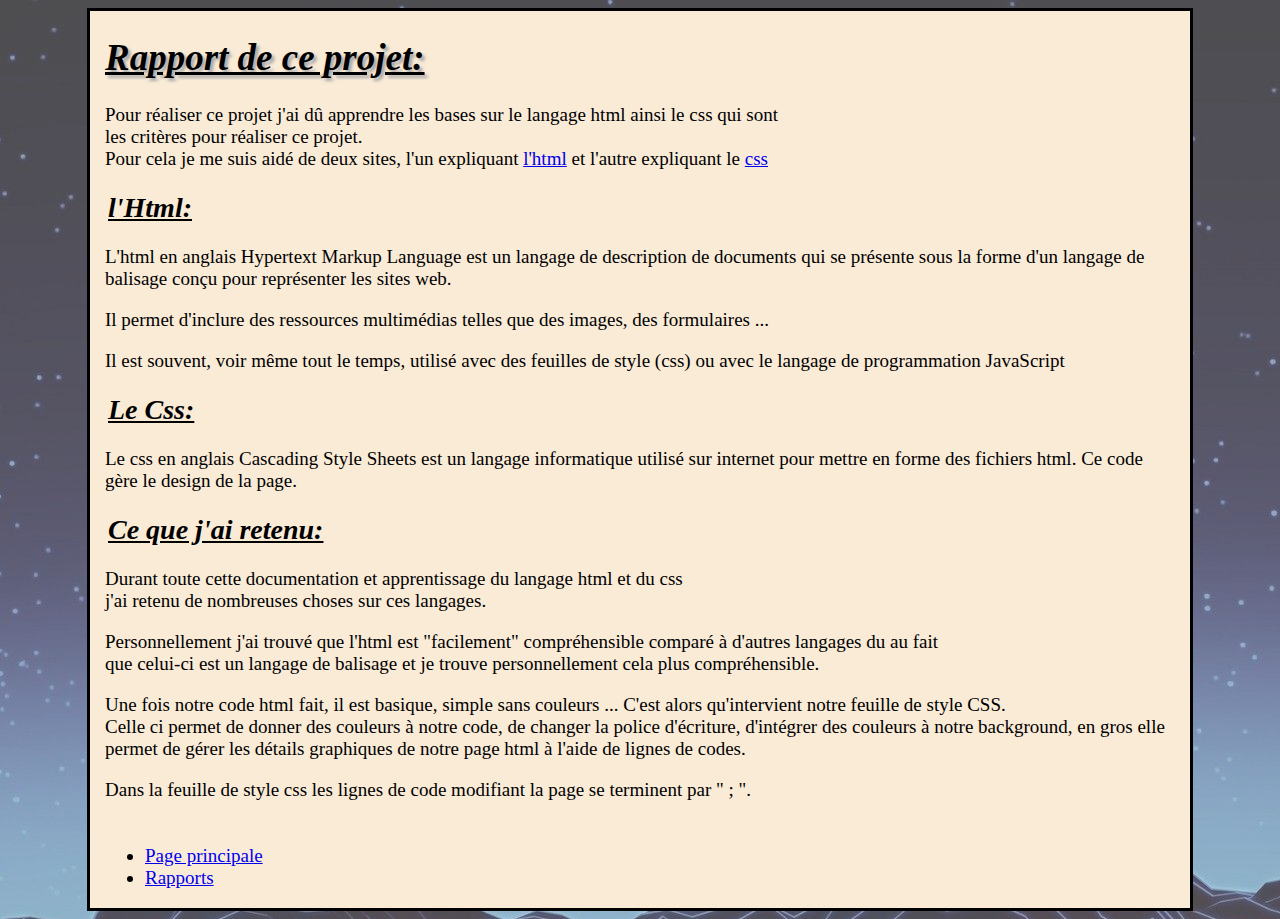
==== projets.html @ 27dc809c "Add files via upload" ====
<!DOCTYPE html>
<html>
  <head>
    <meta charset="utf-8">
    <link href="style.css" rel="stylesheet">
    <title>Projet</title>
 </head>
<body>
    <div id=page>
        
        <div id=textepage2>
            
            <h1><em>Rapport de ce projet:</em></h1>
            
            <p>Pour réaliser ce projet j'ai dû apprendre les bases sur le langage html ainsi le css qui sont<br>
            les critères pour réaliser ce projet.<br>
            Pour cela je me suis aidé de deux sites, l'un expliquant <a href="https://developer.mozilla.org/fr/docs/Apprendre/HTML/Introduction_%C3%A0_HTML/Getting_started">l'html</a>
            et l'autre expliquant le <a href="https://developer.mozilla.org/fr/docs/Apprendre/Commencer_avec_le_web/Les_bases_CSS">css</a></p>
            
            <h2><em>l'Html:</em></h2>
            
            <p>L'html en anglais Hypertext Markup Language est un langage de description de documents qui se présente sous la forme d'un langage  de balisage conçu pour représenter les sites web.</p>
            
            <p>Il permet d'inclure des ressources multimédias telles que des images, des formulaires ...</p>
            
            <p>Il est souvent, voir même tout le temps, utilisé avec des feuilles de style (css) ou avec le langage de programmation JavaScript</p>
            
            <h2><em>Le Css:</em></h2>
            
            <p>Le css en anglais Cascading Style Sheets est un langage informatique utilisé sur internet pour mettre en forme des fichiers html. Ce code gère le design de la page.</p>
            
            <h2><em>Ce que j'ai retenu:</em></h2>
            
            <p>Durant toute cette documentation et apprentissage du langage html et du css<br>
            j'ai retenu de nombreuses choses sur ces langages.</p>
            
            <p>Personnellement j'ai trouvé que l'html est "facilement" compréhensible comparé à d'autres langages du au fait<br>
            que celui-ci est un langage de balisage et je trouve personnellement cela plus compréhensible.</p>
            
            <p>Une fois notre code html fait, il est basique, simple sans couleurs ... C'est alors qu'intervient notre feuille de style CSS.<br>
            Celle ci permet de donner des couleurs à notre code, de changer la police d'écriture, d'intégrer des couleurs à notre background, en gros elle permet de gérer les détails graphiques de notre page html à l'aide de lignes de codes.</p>
            
            <p>Dans la feuille de style css les lignes de code modifiant la page se terminent par " ; ".</p>
            
            <h2><em></em></h2>
            
            <ul>
                <li><a href="index.html">Page principale</a></li>
                <li><a href="rapport.html">Rapports</a></li>
            </ul>
            
        </div>
    </div>

</body>
---- style.css ----
@font-face {
    font-family: 'fulboargenta';
    src: url('fonts/fulbo-argenta-webfont.woff2') format('woff2'),
         url('fonts/fulbo-argenta-webfont.woff') format('woff');
    font-weight: normal;
    font-style: normal;
}

@font-face 
{
    font-family: 'alataregular';
    src: url('fonts/alata-regular-webfont.woff2') format('woff2'),
         url('fonts/alata-regular-webfont.woff') format('woff');
    font-weight: normal;
    font-style: normal;
}

body
{
    background:linear-gradient( rgba(255, 255, 255, 0.3) 100%, rgba(0, 0, 0, 9)100%),url("background.jpg");
}

h1
{
    color: black;
    font-size: 37px;
    text-shadow: 3px 3px 3px #aaa;
    text-decoration: underline;
    font-family: 'fulboargenta', serif; 
}

h2
{
    color: black;
    font-size: 28px;
    text-decoration: underline;
    padding: 3px;
    margin: 0px;
    font-family:'fulboargenta',serif;
}

#present
{
    width: 700px;
    margin:0 auto;
    text-align:center;
    align-content: center;
}

#page
{
    width: 1100px;
    background-color: antiquewhite;
    margin:0 auto;
    align-content: center;
    border: 3px solid black;
}

#texte2
{
    font-size: 20px;
    padding: 3px;
    margin: 15px;
    font-family:'alataregular',serif;
}

#textepage2
{
    font-size: 19px;
    margin: 15px;
    font-family:'alataregular',serif;
}

#textepage3
{
    font-size: 19px;
    margin: 15px;
    font-family:'alataregular',serif;
}
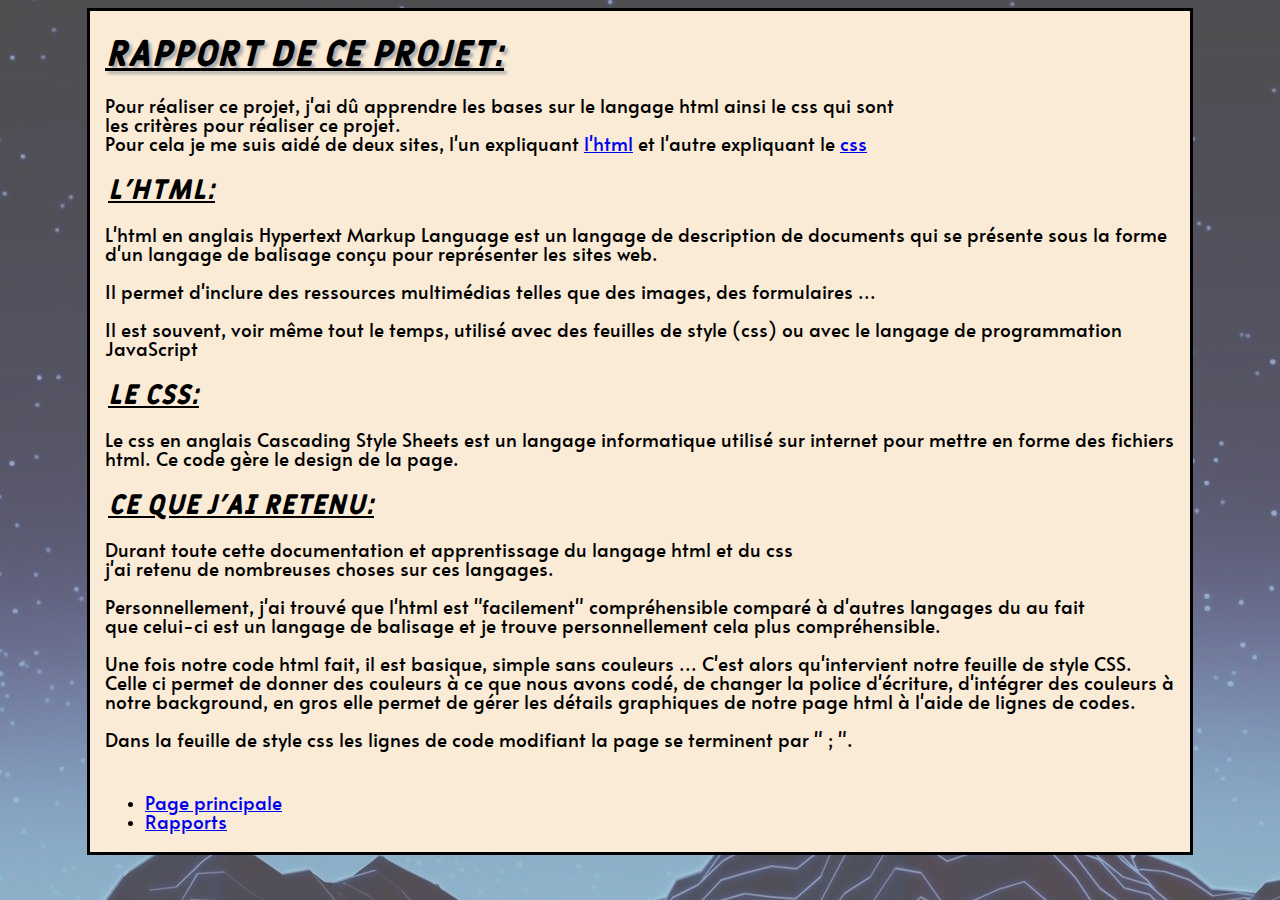
==== commit 661d3105: "Add files via upload" ====
--- a/projets.html
+++ b/projets.html
@@ -12,7 +12,7 @@
             
             <h1><em>Rapport de ce projet:</em></h1>
             
-            <p>Pour réaliser ce projet j'ai dû apprendre les bases sur le langage html ainsi le css qui sont<br>
+            <p>Pour réaliser ce projet, j'ai dû apprendre les bases sur le langage html ainsi le css qui sont<br>
             les critères pour réaliser ce projet.<br>
             Pour cela je me suis aidé de deux sites, l'un expliquant <a href="https://developer.mozilla.org/fr/docs/Apprendre/HTML/Introduction_%C3%A0_HTML/Getting_started">l'html</a>
             et l'autre expliquant le <a href="https://developer.mozilla.org/fr/docs/Apprendre/Commencer_avec_le_web/Les_bases_CSS">css</a></p>
@@ -34,11 +34,11 @@
             <p>Durant toute cette documentation et apprentissage du langage html et du css<br>
             j'ai retenu de nombreuses choses sur ces langages.</p>
             
-            <p>Personnellement j'ai trouvé que l'html est "facilement" compréhensible comparé à d'autres langages du au fait<br>
+            <p>Personnellement, j'ai trouvé que l'html est "facilement" compréhensible comparé à d'autres langages du au fait<br>
             que celui-ci est un langage de balisage et je trouve personnellement cela plus compréhensible.</p>
             
             <p>Une fois notre code html fait, il est basique, simple sans couleurs ... C'est alors qu'intervient notre feuille de style CSS.<br>
-            Celle ci permet de donner des couleurs à notre code, de changer la police d'écriture, d'intégrer des couleurs à notre background, en gros elle permet de gérer les détails graphiques de notre page html à l'aide de lignes de codes.</p>
+            Celle ci permet de donner des couleurs à ce que nous avons codé, de changer la police d'écriture, d'intégrer des couleurs à notre background, en gros elle permet de gérer les détails graphiques de notre page html à l'aide de lignes de codes.</p>
             
             <p>Dans la feuille de style css les lignes de code modifiant la page se terminent par " ; ".</p>
             
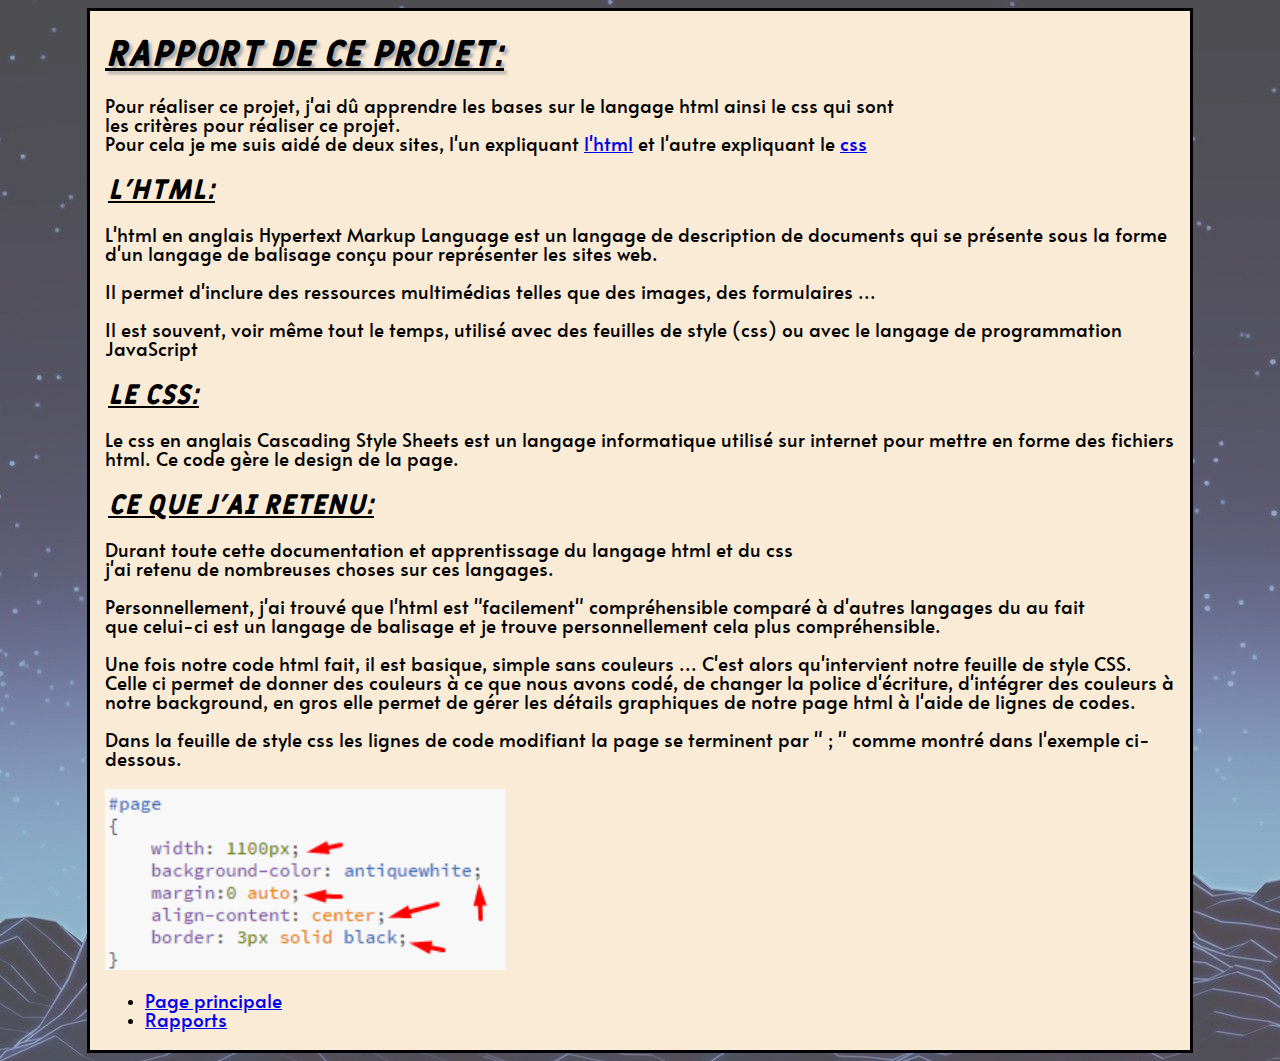
==== commit d3936dc0: "Add files via upload" ====
--- a/projets.html
+++ b/projets.html
@@ -40,8 +40,8 @@
             <p>Une fois notre code html fait, il est basique, simple sans couleurs ... C'est alors qu'intervient notre feuille de style CSS.<br>
             Celle ci permet de donner des couleurs à ce que nous avons codé, de changer la police d'écriture, d'intégrer des couleurs à notre background, en gros elle permet de gérer les détails graphiques de notre page html à l'aide de lignes de codes.</p>
             
-            <p>Dans la feuille de style css les lignes de code modifiant la page se terminent par " ; ".</p>
-            
+            <p>Dans la feuille de style css les lignes de code modifiant la page se terminent par " ; " comme montré dans l'exemple ci-dessous.</p>
+            <img src="feuillecss.png" alt=feuillecss width="400px"
             <h2><em></em></h2>
             
             <ul>
